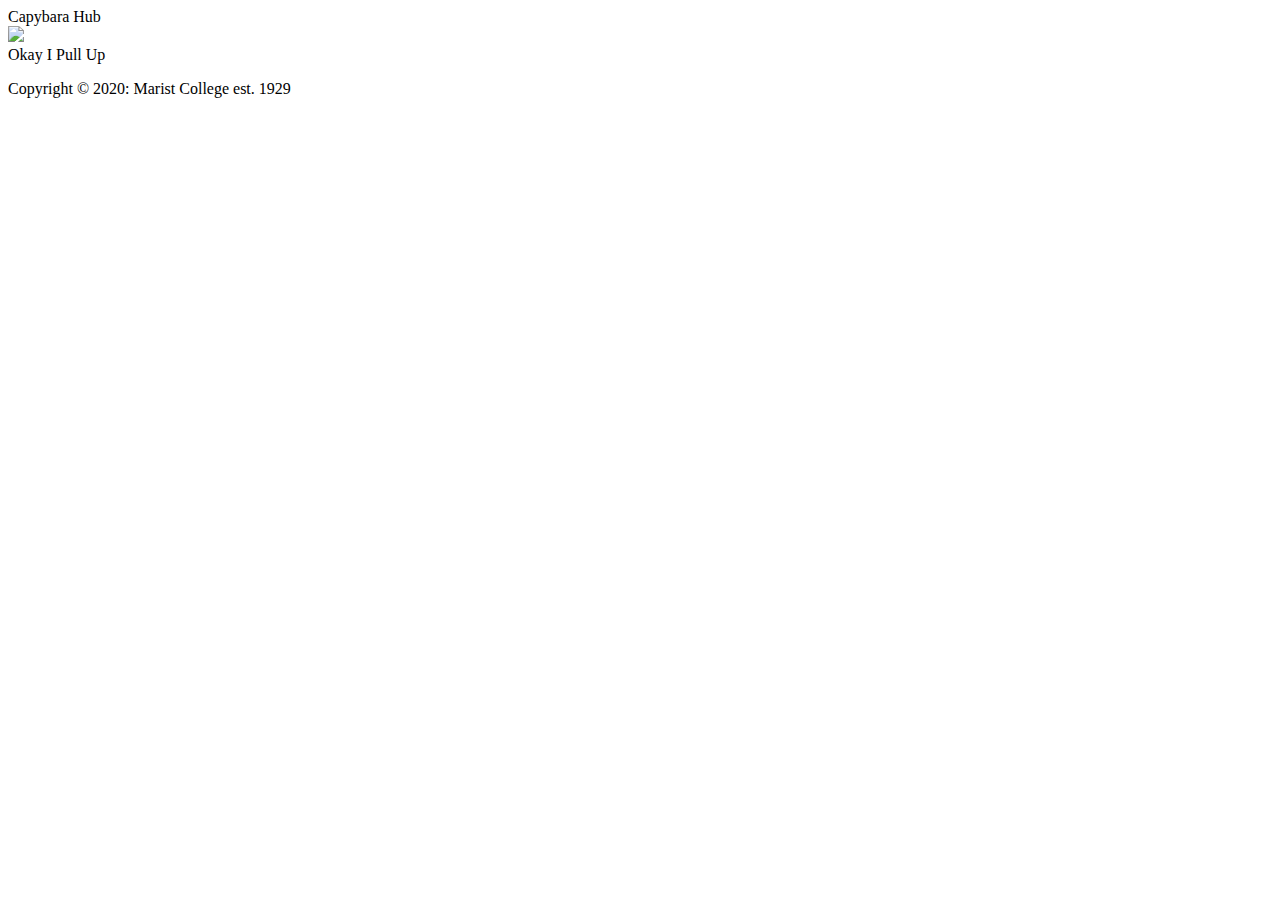
==== client/views/feed.html @ 86811d3b "Updated work" ====
<!doctype html>
<html>
  <head>
    <title>FoxChatter Newsfeed</title>
    <meta charset="utf-8"/>

    <link rel="stylesheet" href="/css/feed.css">
    <link rel="stylesheet" href="/css/index.css">

  </head>
  <body>
    <header>
      <!--Site Name-->
      Capybara Hub
      <!--MyMarist Portal-->
      <div id="portal_button">
        <image id="redfox" src="/images/CapyBaraV2.png"></image>
          </div>
  
    </header>
    <main>
      <div id="newsfeed">Okay I Pull Up</div>
   
    </main>
    <footer>
      <p id="site_info">Copyright &copy; 2020: Marist College est. 1929</p>
    </footer>

  </body>
</html>
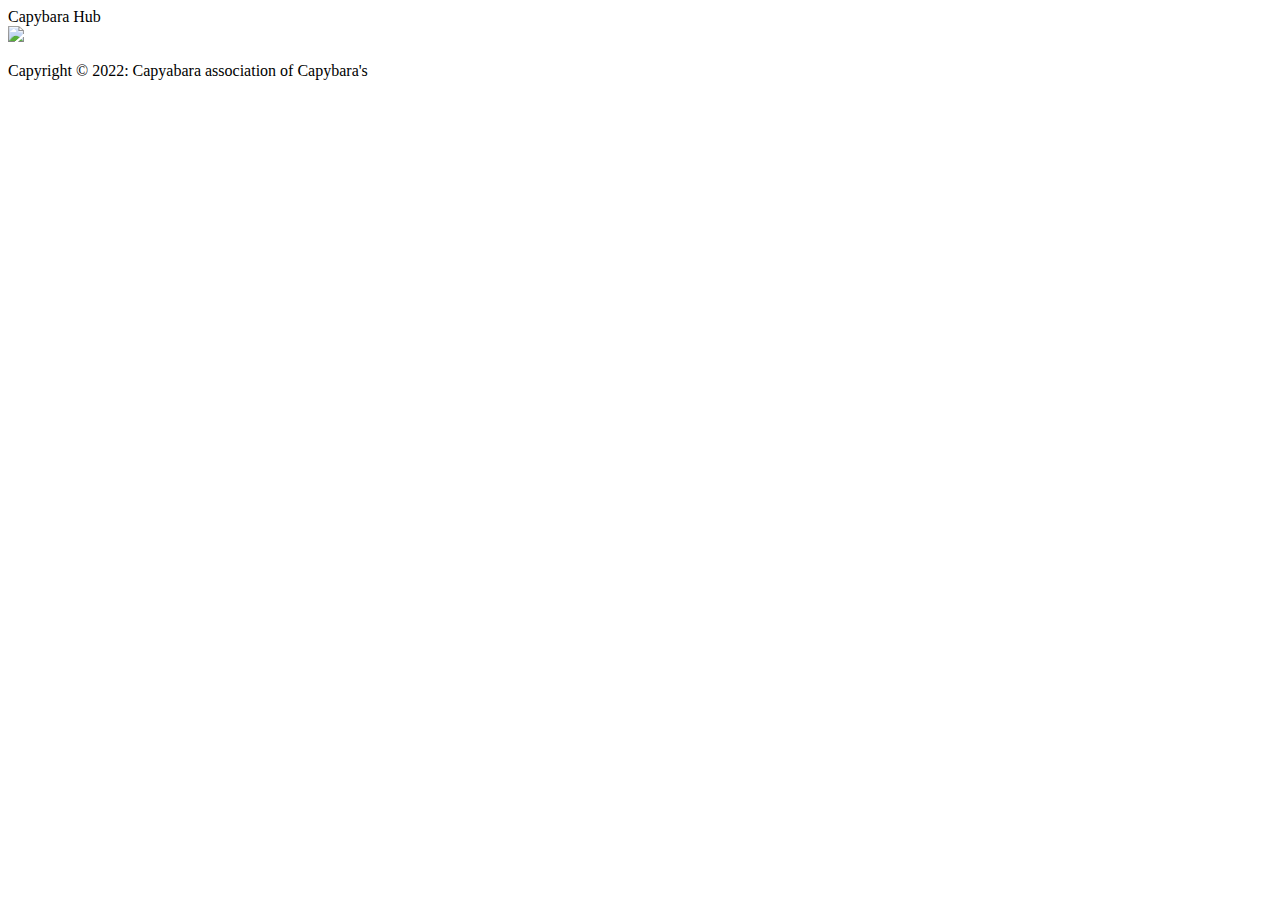
==== commit 5a912b45: "fin" ====
--- a/client/views/feed.html
+++ b/client/views/feed.html
@@ -1,7 +1,7 @@
 <!doctype html>
 <html>
   <head>
-    <title>FoxChatter Newsfeed</title>
+    <title>Cabybara Hub</title>
     <meta charset="utf-8"/>
 
     <link rel="stylesheet" href="/css/feed.css">
@@ -14,17 +14,18 @@
       Capybara Hub
       <!--MyMarist Portal-->
       <div id="portal_button">
-        <image id="redfox" src="/images/CapyBaraV2.png"></image>
+        <image id="redfox" src="/images/CapybaraV2.png"></image>
           </div>
   
     </header>
     <main>
-      <div id="newsfeed">Okay I Pull Up</div>
+      <div id="newsfeed"> </div>
    
     </main>
     <footer>
-      <p id="site_info">Copyright &copy; 2020: Marist College est. 1929</p>
+      <p id="site_info">Capyright &copy; 2022: Capyabara association of Capybara's</p>
     </footer>
-
+      <script src="/js/global.js"></script>
+      <script src="/js/feed.js"></script>
   </body>
 </html>
